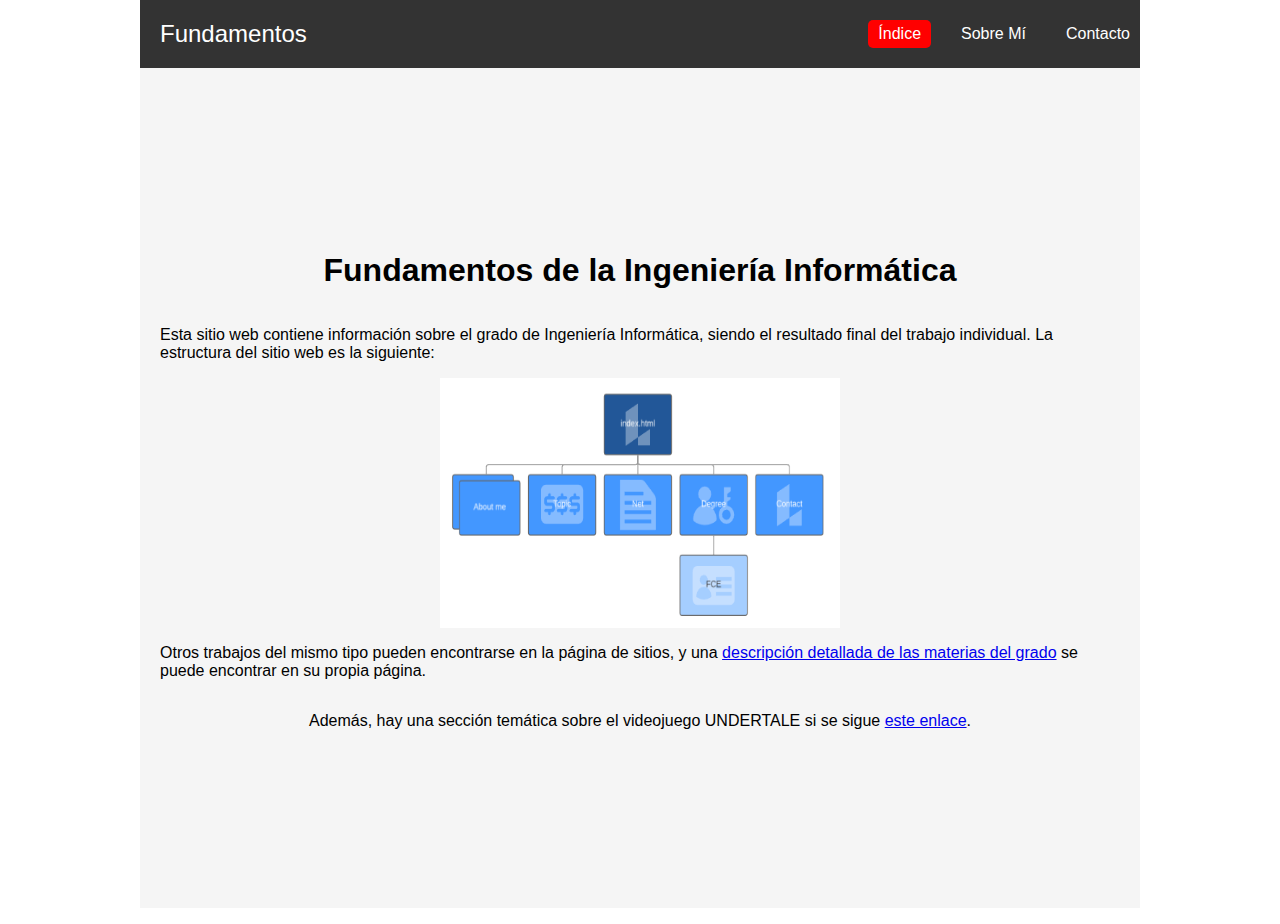
==== docs/index.html @ 7fc9c1e7 "Añadidos enlaces a otras páginas." ====
<!DOCTYPE html>
<html>
<head>
    <!-- Basic-->
    <meta charset="utf-8" />
    <meta http-equiv="X-UA-Compatible" content="IE=edge" />
    <!-- Mobile Metas -->
    <meta name="viewport" content="width=device-width, initial-scale=1, shrink-to-fit=no" />
    <!-- Site Metas -->
    <meta name="keywords" content="" />
    <meta name="description" content="" />
    <meta name="author" content="" />

    <title >FII</title>
    <style>
        
    body {
        margin: 0;
        font-family: Arial, sans-serif;
        display: flex;
        flex-direction: column;
        align-items: center;
    }

    .container {
        max-width: 1000px;
        width: 100%;
        margin: 0 auto;
    }

    header {
        background-color: #333;
        color: white;
        padding: 20px 0;
        text-align: center;
    }

    .header-content {
        display: flex;
        justify-content: space-between;
        align-items: center;
    }

    .header-title {
        font-size: 1.5rem;
        padding-left: 20px;
    }

    nav {
        display: flex;
        gap: 20px;
    }

    nav a {
        color: white;
        text-decoration: none;
        font-size: 1rem;
        padding: 5px 10px;
        border-radius: 5px;
        transition: background-color 0.3s;
    }

    nav a:hover {
        background-color: #555;
    }

    nav a.active {
        background-color: red;
        color: white;
    }

    .footer-section {
        max-width: 1000px;
        width: 100%;
        background-color: #333;
        color: white;
        text-align: center;
    }

    .footer-section a {
        color: red;
        text-decoration: none;
    }

    .footer-section a:hover {
        text-decoration: underline;
    }

    .content {
        height: 800px;
        display: flex;
        flex-direction: column;
        justify-content: center;
        align-items: center;
        background-color: #f5f5f5;
        padding: 20px;
    }

    .image {
        width: 400px;
        height: 250px;
    }

    .menu {
        background-color: #1a1a2e;
        color: white;
        padding: 20px 0;
        text-align: center;
    }

    .menu-content {
        display: flex;
        flex-direction: column;
        align-items: center;
    }

    .menu-item p {
        margin: 10px 0 0;
        font-size: 14px;
    }

    .menu-icon {
        width: 40px;
        height: 40px;
    }

    </style>
</head>
<body>
    <header class="container">
        <div class="header-content">
            <div class="header-title">Fundamentos</div>
            <nav>
                <a href="./index.html" class="active">Índice</a>
                <a href="./public/about.html">Sobre Mí</a>
                <a href="./public/contacts.html">Contacto</a>
            </nav>
        </div>
    </header>
    <main class="container">
        <div class="content">
            <h1>Fundamentos de la Ingeniería Informática</h1>
            <p>Esta sitio web contiene información sobre el grado de Ingeniería Informática, siendo el resultado final del trabajo individual. La estructura del sitio web es la siguiente:</p>
            <img src="./images/mapa_web-1.png" alt="Estructura del sitio." class="image">
            <p>Otros trabajos del mismo tipo pueden encontrarse en la página de sitios, y una <a href="./public/degree.html">descripción detallada de las materias del grado</a> se puede encontrar en su propia página.</p>
            <p>Además, hay una sección temática sobre el videojuego UNDERTALE si se sigue <a href="./public/topic.html">este enlace</a>.</p>
        </div>
    </main>
    <footer class="footer_section">
        <p></p>
    </footer>
</body>
</html>
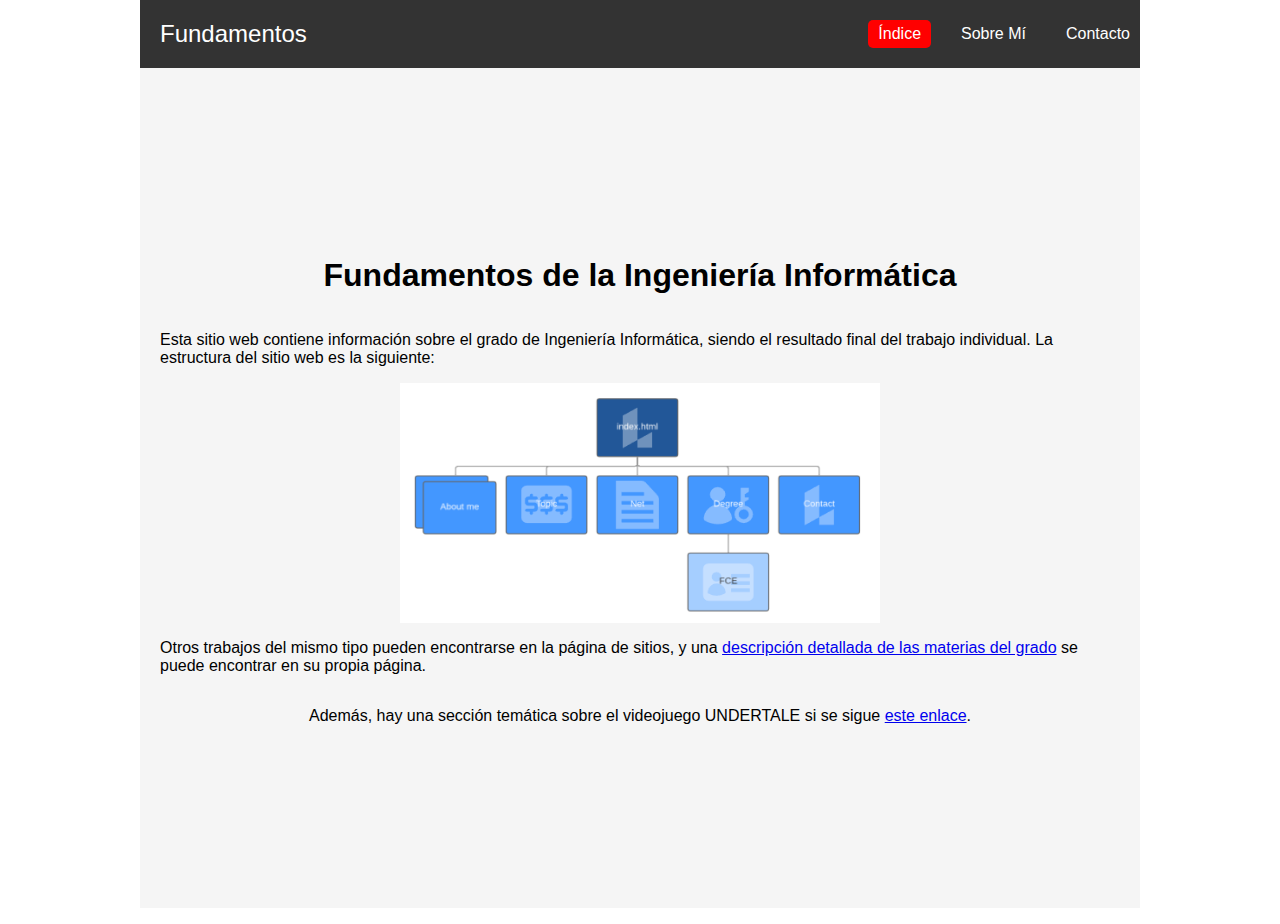
==== commit 007c0ab0: "Se ha cambiado el tamaño de la imagen." ====
--- a/docs/index.html
+++ b/docs/index.html
@@ -97,8 +97,8 @@
     }
 
     .image {
-        width: 400px;
-        height: 250px;
+        width: 30em;
+        height: 15em;
     }
 
     .menu {
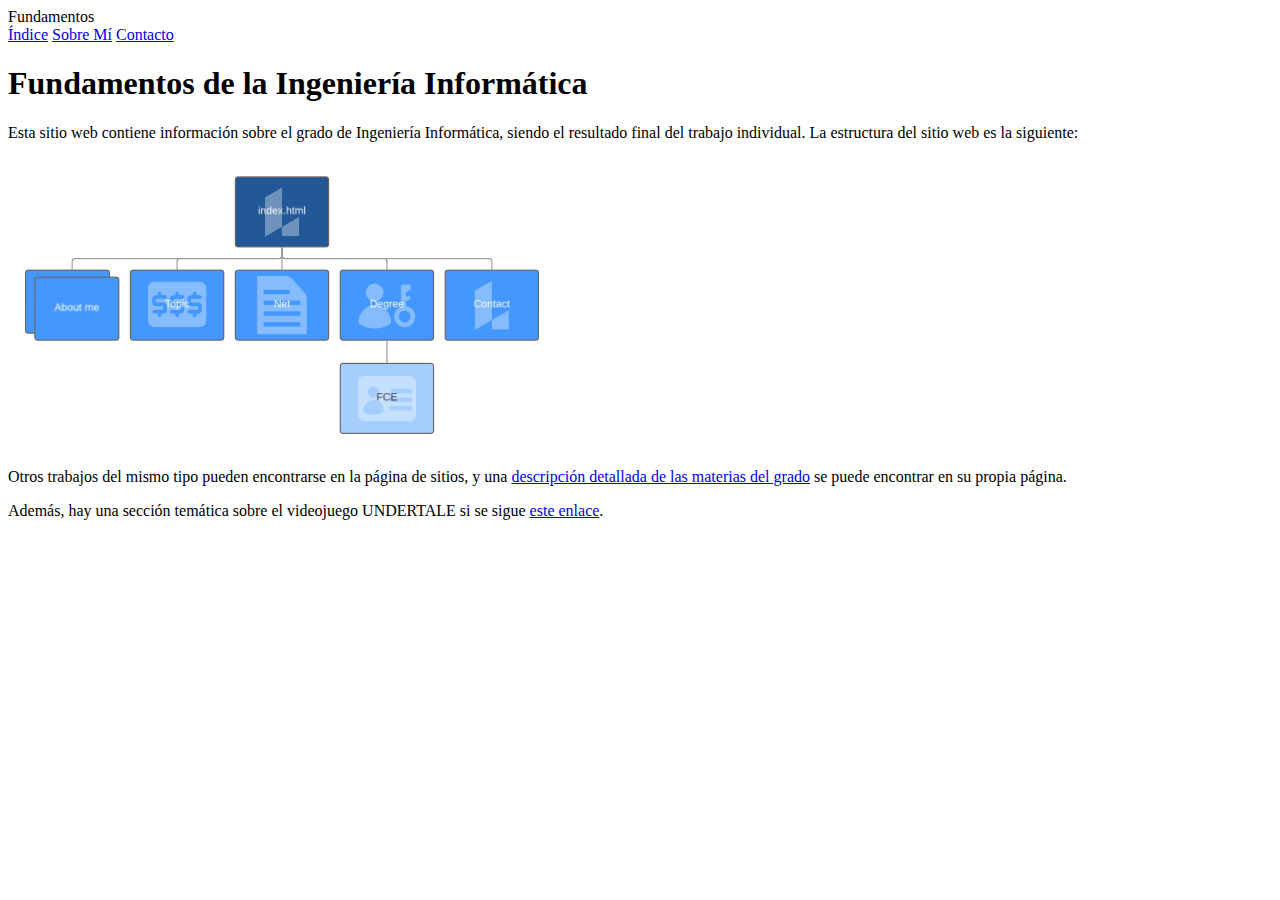
==== commit 7d2c23c4: "Actualizado." ====
--- a/docs/index.html
+++ b/docs/index.html
@@ -14,115 +14,7 @@
     <title >FII</title>
     <style>
         
-    body {
-        margin: 0;
-        font-family: Arial, sans-serif;
-        display: flex;
-        flex-direction: column;
-        align-items: center;
-    }
-
-    .container {
-        max-width: 1000px;
-        width: 100%;
-        margin: 0 auto;
-    }
-
-    header {
-        background-color: #333;
-        color: white;
-        padding: 20px 0;
-        text-align: center;
-    }
-
-    .header-content {
-        display: flex;
-        justify-content: space-between;
-        align-items: center;
-    }
-
-    .header-title {
-        font-size: 1.5rem;
-        padding-left: 20px;
-    }
-
-    nav {
-        display: flex;
-        gap: 20px;
-    }
-
-    nav a {
-        color: white;
-        text-decoration: none;
-        font-size: 1rem;
-        padding: 5px 10px;
-        border-radius: 5px;
-        transition: background-color 0.3s;
-    }
-
-    nav a:hover {
-        background-color: #555;
-    }
-
-    nav a.active {
-        background-color: red;
-        color: white;
-    }
-
-    .footer-section {
-        max-width: 1000px;
-        width: 100%;
-        background-color: #333;
-        color: white;
-        text-align: center;
-    }
-
-    .footer-section a {
-        color: red;
-        text-decoration: none;
-    }
-
-    .footer-section a:hover {
-        text-decoration: underline;
-    }
-
-    .content {
-        height: 800px;
-        display: flex;
-        flex-direction: column;
-        justify-content: center;
-        align-items: center;
-        background-color: #f5f5f5;
-        padding: 20px;
-    }
-
-    .image {
-        width: 30em;
-        height: 15em;
-    }
-
-    .menu {
-        background-color: #1a1a2e;
-        color: white;
-        padding: 20px 0;
-        text-align: center;
-    }
-
-    .menu-content {
-        display: flex;
-        flex-direction: column;
-        align-items: center;
-    }
-
-    .menu-item p {
-        margin: 10px 0 0;
-        font-size: 14px;
-    }
-
-    .menu-icon {
-        width: 40px;
-        height: 40px;
-    }
+    
 
     </style>
 </head>
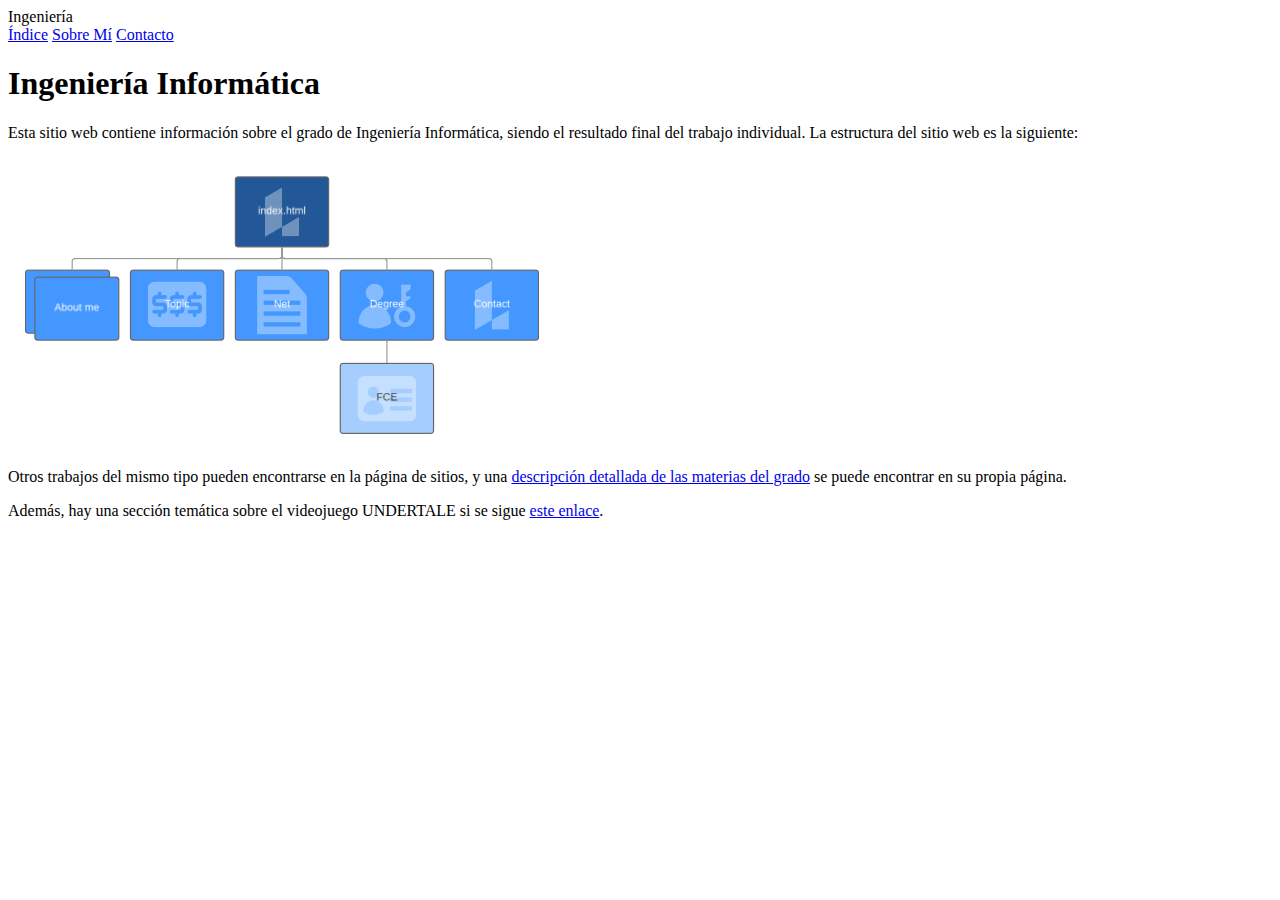
==== commit 4a7ff51b: "Updated." ====
--- a/docs/index.html
+++ b/docs/index.html
@@ -3,6 +3,7 @@
 <head>
     <!-- Basic-->
     <meta charset="utf-8" />
+    <link rel="stylesheet" type="text/css" href="./../CSS/global.css">
     <meta http-equiv="X-UA-Compatible" content="IE=edge" />
     <!-- Mobile Metas -->
     <meta name="viewport" content="width=device-width, initial-scale=1, shrink-to-fit=no" />
@@ -11,17 +12,12 @@
     <meta name="description" content="" />
     <meta name="author" content="" />
 
-    <title >FII</title>
-    <style>
-        
-    
-
-    </style>
+    <title>Ingeniería Informática</title>
 </head>
 <body>
     <header class="container">
         <div class="header-content">
-            <div class="header-title">Fundamentos</div>
+            <div class="header-title">Ingeniería</div>
             <nav>
                 <a href="./index.html" class="active">Índice</a>
                 <a href="./public/about.html">Sobre Mí</a>
@@ -31,7 +27,7 @@
     </header>
     <main class="container">
         <div class="content">
-            <h1>Fundamentos de la Ingeniería Informática</h1>
+            <h1>Ingeniería Informática</h1>
             <p>Esta sitio web contiene información sobre el grado de Ingeniería Informática, siendo el resultado final del trabajo individual. La estructura del sitio web es la siguiente:</p>
             <img src="./images/mapa_web-1.png" alt="Estructura del sitio." class="image">
             <p>Otros trabajos del mismo tipo pueden encontrarse en la página de sitios, y una <a href="./public/degree.html">descripción detallada de las materias del grado</a> se puede encontrar en su propia página.</p>
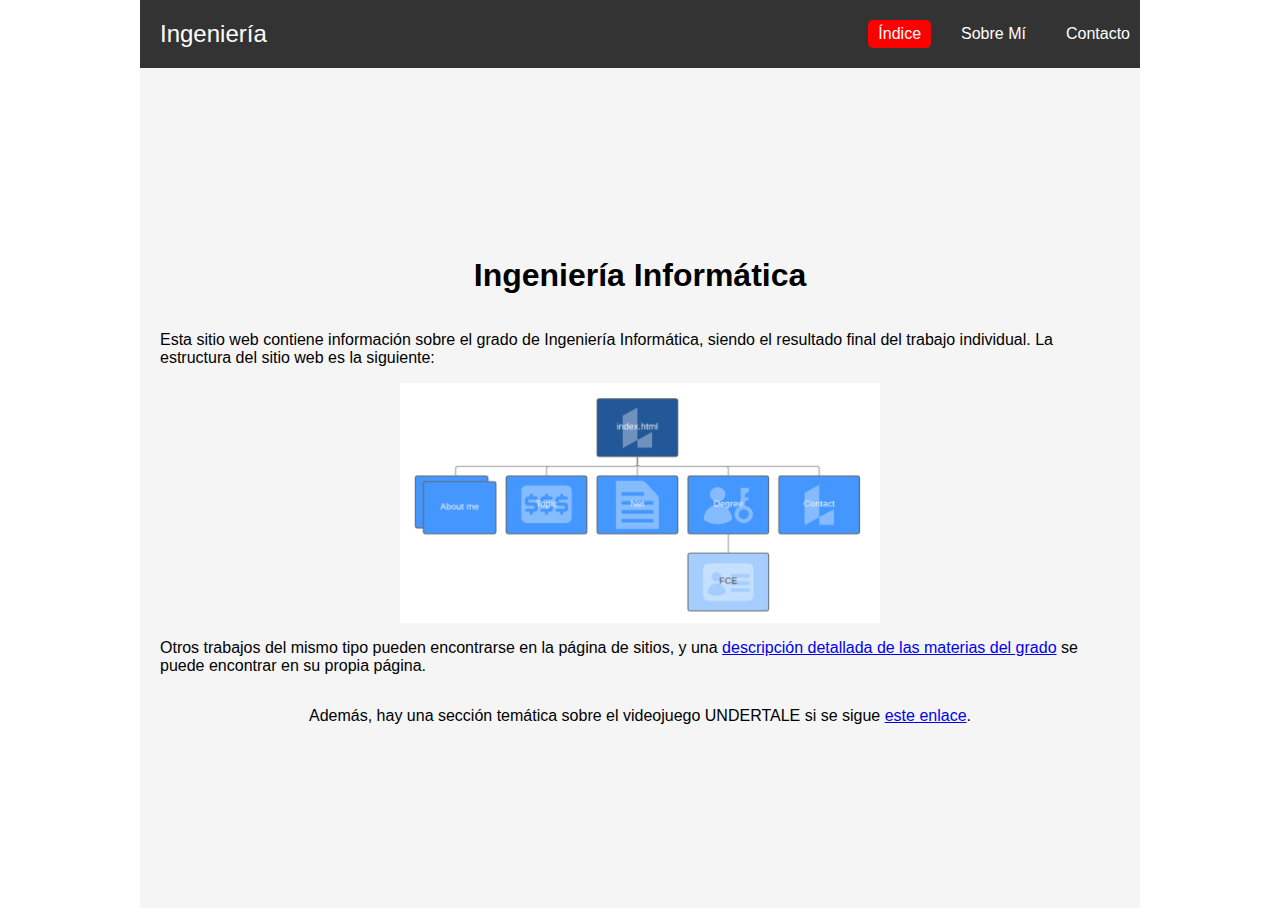
==== commit 910f8332: "CSS style error solved." ====
--- a/docs/index.html
+++ b/docs/index.html
@@ -3,7 +3,7 @@
 <head>
     <!-- Basic-->
     <meta charset="utf-8" />
-    <link rel="stylesheet" type="text/css" href="./../CSS/global.css">
+    <link rel="stylesheet" type="text/css" href="CSS/global.css">
     <meta http-equiv="X-UA-Compatible" content="IE=edge" />
     <!-- Mobile Metas -->
     <meta name="viewport" content="width=device-width, initial-scale=1, shrink-to-fit=no" />
--- a/docs/CSS/global.css
+++ b/docs/CSS/global.css
@@ -0,0 +1,109 @@
+body {
+    margin: 0;
+    font-family: Arial, sans-serif;
+    display: flex;
+    flex-direction: column;
+    align-items: center;
+}
+
+.container {
+    max-width: 1000px;
+    width: 100%;
+    margin: 0 auto;
+}
+
+header {
+    background-color: #333;
+    color: white;
+    padding: 20px 0;
+    text-align: center;
+}
+
+.header-content {
+    display: flex;
+    justify-content: space-between;
+    align-items: center;
+}
+
+.header-title {
+    font-size: 1.5rem;
+    padding-left: 20px;
+}
+
+nav {
+    display: flex;
+    gap: 20px;
+}
+
+nav a {
+    color: white;
+    text-decoration: none;
+    font-size: 1rem;
+    padding: 5px 10px;
+    border-radius: 5px;
+    transition: background-color 0.3s;
+}
+
+nav a:hover {
+    background-color: #555;
+}
+
+nav a.active {
+    background-color: red;
+    color: white;
+}
+
+.footer-section {
+    max-width: 1000px;
+    width: 100%;
+    background-color: #333;
+    color: white;
+    text-align: center;
+}
+
+.footer-section a {
+    color: red;
+    text-decoration: none;
+}
+
+.footer-section a:hover {
+    text-decoration: underline;
+}
+
+.content {
+    height: 800px;
+    display: flex;
+    flex-direction: column;
+    justify-content: center;
+    align-items: center;
+    background-color: #f5f5f5;
+    padding: 20px;
+}
+
+.image {
+    width: 30em;
+    height: 15em;
+}
+
+.menu {
+    background-color: #1a1a2e;
+    color: white;
+    padding: 20px 0;
+    text-align: center;
+}
+
+.menu-content {
+    display: flex;
+    flex-direction: column;
+    align-items: center;
+}
+
+.menu-item p {
+    margin: 10px 0 0;
+    font-size: 14px;
+}
+
+.menu-icon {
+    width: 40px;
+    height: 40px;
+}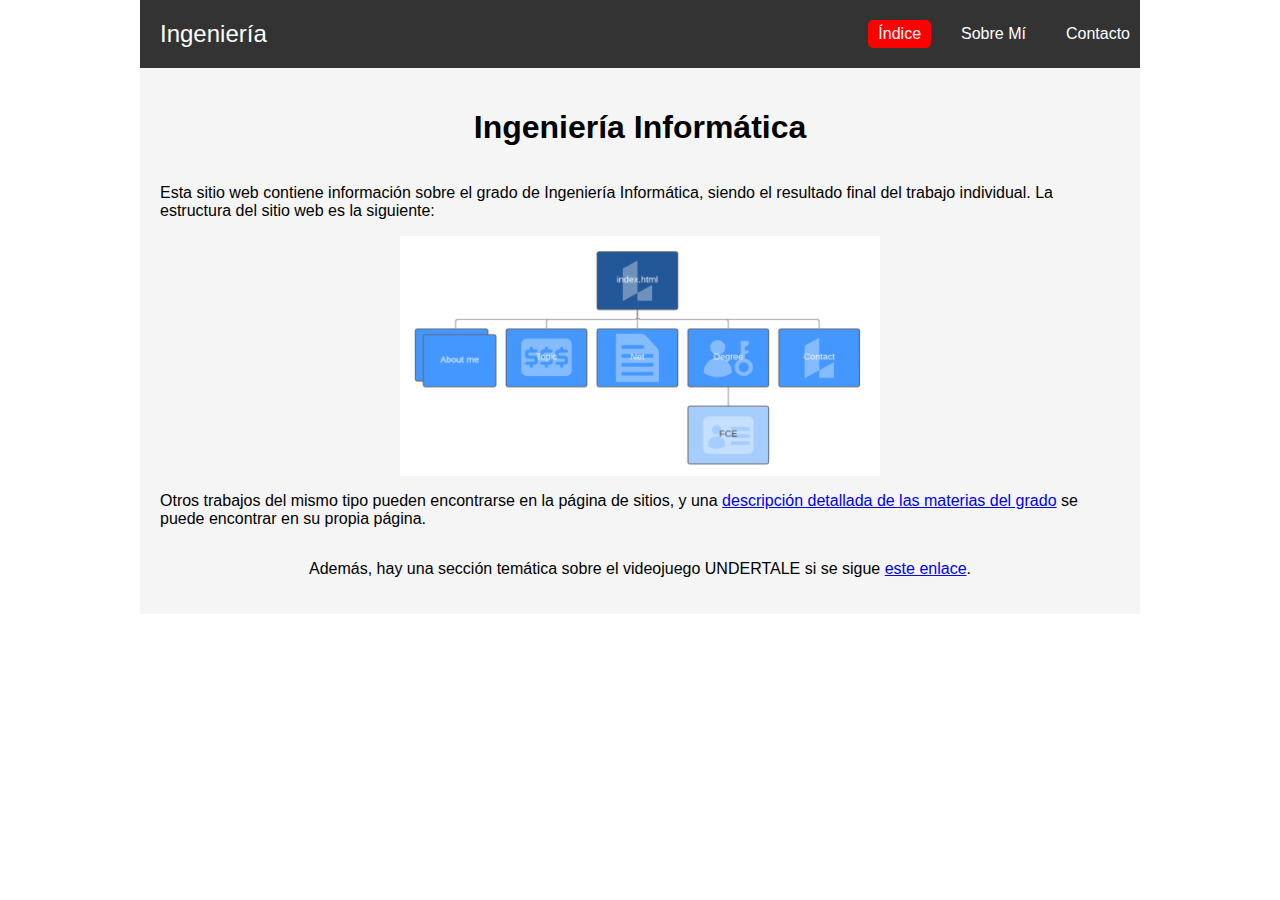
==== commit 80209b5f: "Fixed links." ====
--- a/docs/index.html
+++ b/docs/index.html
@@ -19,9 +19,9 @@
         <div class="header-content">
             <div class="header-title">Ingeniería</div>
             <nav>
-                <a href="./index.html" class="active">Índice</a>
-                <a href="./public/about.html">Sobre Mí</a>
-                <a href="./public/contacts.html">Contacto</a>
+                <a href="./index" class="active">Índice</a>
+                <a href="./public/about">Sobre Mí</a>
+                <a href="./public/contacts">Contacto</a>
             </nav>
         </div>
     </header>
--- a/docs/CSS/global.css
+++ b/docs/CSS/global.css
@@ -71,7 +71,7 @@
 }
 
 .content {
-    height: 800px;
+    max-height: 2000px;
     display: flex;
     flex-direction: column;
     justify-content: center;
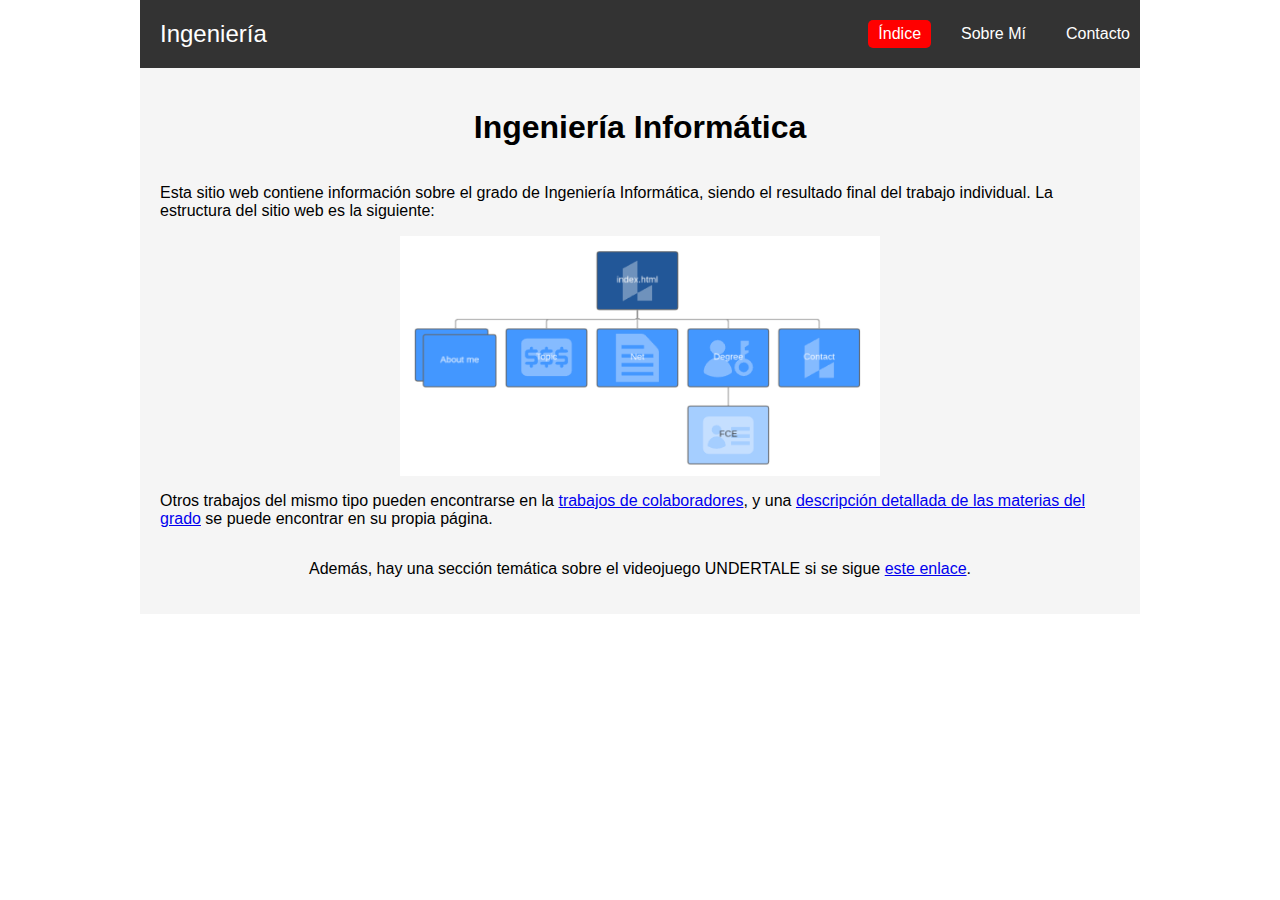
==== commit e1209569: "Added net link." ====
--- a/docs/index.html
+++ b/docs/index.html
@@ -30,8 +30,8 @@
             <h1>Ingeniería Informática</h1>
             <p>Esta sitio web contiene información sobre el grado de Ingeniería Informática, siendo el resultado final del trabajo individual. La estructura del sitio web es la siguiente:</p>
             <img src="./images/mapa_web-1.png" alt="Estructura del sitio." class="image">
-            <p>Otros trabajos del mismo tipo pueden encontrarse en la página de sitios, y una <a href="./public/degree.html">descripción detallada de las materias del grado</a> se puede encontrar en su propia página.</p>
-            <p>Además, hay una sección temática sobre el videojuego UNDERTALE si se sigue <a href="./public/topic.html">este enlace</a>.</p>
+            <p>Otros trabajos del mismo tipo pueden encontrarse en la <a href="./public/net">trabajos de colaboradores</a>, y una <a href="./public/degree">descripción detallada de las materias del grado</a> se puede encontrar en su propia página.</p>
+            <p>Además, hay una sección temática sobre el videojuego UNDERTALE si se sigue <a href="./public/topic">este enlace</a>.</p>
         </div>
     </main>
     <footer class="footer_section">
